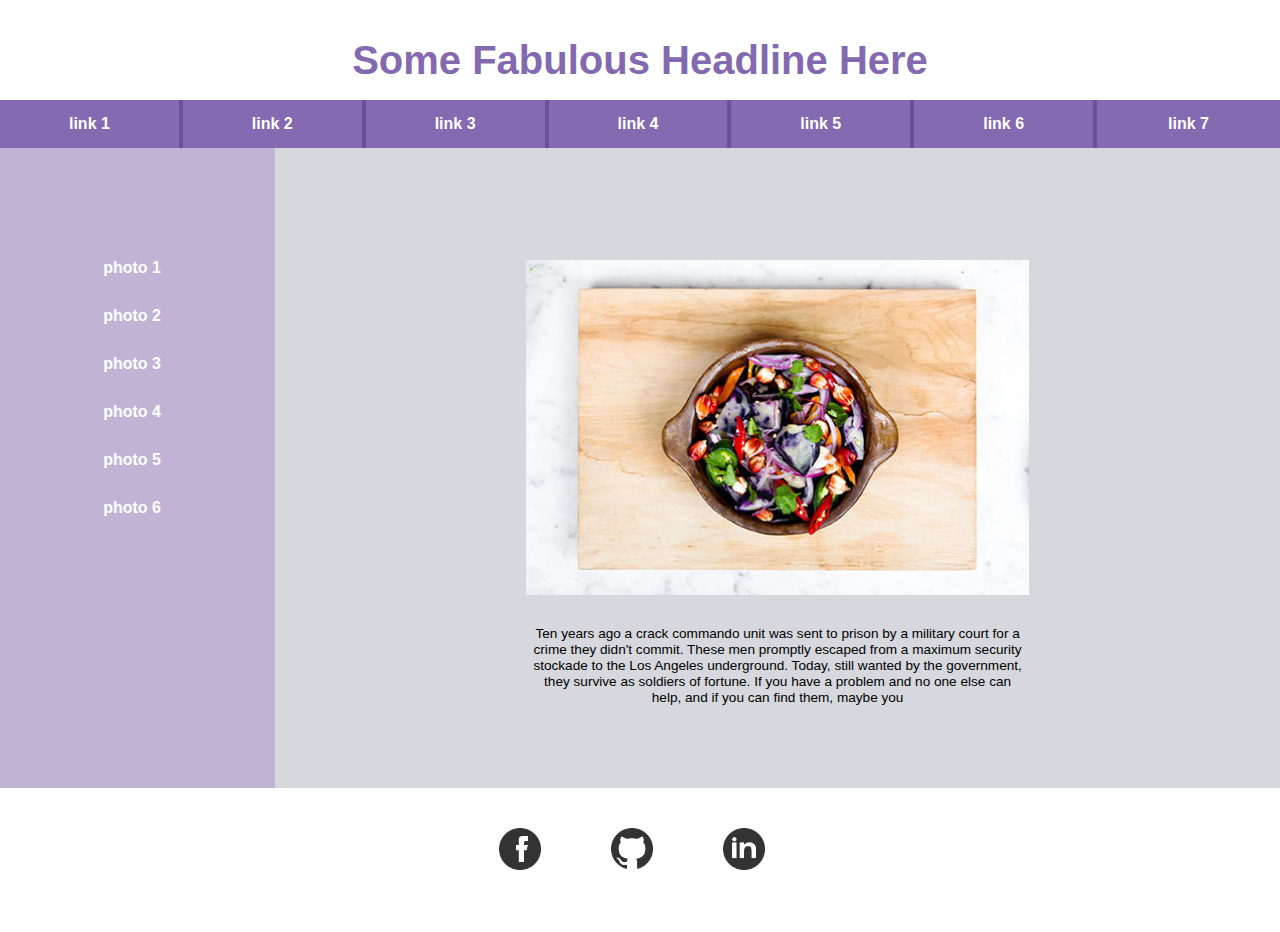
==== index.html @ d30677b8 "repo transfer commit" ====
<!DOCTYPE html>
<html lang="en">
<head>
  <meta charset="utf-8" />
  <title>Mockup Assignment</title>
  <link rel="stylesheet" type="text/css" href="styles/reset.css">
  <link rel="stylesheet" type="text/css" href="styles/stylesheet.css">
</head>
<body>
  <header>
    <h1>Some Fabulous Headline Here</h1>
    <nav>
      <li><a href="#"><div><p>link 1</p></a></li>
      <li><a href="#"><div><p>link 2</p></a></li>
      <li><a href="#"><div><p>link 3</p></a></li>
      <li><a href="#"><div><p>link 4</p></a></li>
      <li><a href="#"><div><p>link 5</p></a></li>
      <li><a href="#"><div><p>link 6</p></a></li>
      <li><a href="#"><div><p>link 7</p></a></li>
    </nav>
  </header>
  <aside>
    <li><a href="#"><div><p>photo 1</p></div></a></li>
    <li><a href="#"><div><p>photo 2</p></div></a></li>
    <li><a href="#"><div><p>photo 3</p></div></a></li>
    <li><a href="#"><div><p>photo 4</p></div></a></li>
    <li><a href="#"><div><p>photo 5</p></div></a></li>
    <li><a href="#"><div><p>photo 6</p></div></a></li>
  </aside>
  <section>
    <div>
      <figure>
        <img src="images/stirfry.jpg" />
      </figure>
        <li>Ten years ago a crack commando unit was sent to prison by a military court for a</li>
        <li>crime they didn't commit. These men promptly escaped from a maximum security</li>
        <li>stockade to the Los Angeles underground. Today, still wanted by the government,</li>
        <li>they survive as soldiers of fortune. If you have a problem and no one else can</li>
        <li>help, and if you can find them, maybe you</li>
    </div>
  </section>
  <footer>
      <li><a href="#"><img src="images/facebook.png" /></a></li>
      <li><a href="#"><img src="images/github.png" /></a></li>
      <li><a href="#"><img src="images/linked-in.png" /></a></li>
  </footer>
</body>
  <!-- headline and main nav -->

  <!-- left bar with list of photos -->

  <!-- main area with photo and text -->

  <!-- footer with social media links -->
</html>
---- styles/stylesheet.css ----
/* main css */

/* commence primary ignition */

  * {
    box-sizing: border-box;
  }

  html, body {
    max-width: 100%;
    overflow-x: hidden;
  }
  body { 
    font-family: Georgia, "Times New Roman", serif, Myriad Pro;
    background-position: center;
    width: 100%;
  }
   
/* end primary ignition */

/* start header */

  header {
    width: 100%;
  }
  h1 {
    color: #836ab0;
    font-size: 2.5rem;
    font-family: sans-serif;
    text-align: center;
    padding: 2.5rem 0rem 1.25rem 0rem;
  }
  nav a {
    text-decoration: none;
  }
  nav li {
    width: 14.28571429%;
    height: 3rem;
    float: left;
    list-style: none;
    font-family: sans-serif;
    color: #836ab1;
    text-align: center;
    border-right: solid .25rem #695195;
  }
  nav li:last-child {
    border-right: none;
  }
  nav li div {
    background-color: #836ab1;
    height: 3rem;
  } 
  nav p {
    padding-top: 1rem;
    color: #ffffff;
    font-weight: 800;
  }

/* end header */

/* start main body */

  aside {
    width: 21.5%;
    height: 40rem;
    float: left;
    background-color: #c0b3d4;
  }
  aside li {
    list-style: none;
    margin: 0 auto;
    display: block;
    width: 25%;
    padding-top: 2rem;
  }
  aside li:first-child {
    padding-top: 7rem;
  }
  aside li a {
    text-decoration: none;
  }
  aside p {
    font-family: sans-serif;
    color: #ffffff;
    font-weight: 800;
  }
  section div {
    background-color: #d6d8dd;
    float: right;
    width: 78.5%;
    height: 40rem;
  }
  section img {
    width: 50%;
    height: 50%;
    display: block;
    margin: auto;
    padding-top: 7rem;
    padding-bottom: 2rem;
  }
  section li {
    display: block;
    margin: auto;
    text-align: center;
    font-size: .85rem;
    font-family: sans-serif;
    padding-bottom: .15rem;
  }

/* end main body */

/* start footer */

  footer {
    width: 100%;
    height: 9rem;
    background-color: #ffffff;
    clear: both;
  }
  footer li {
    float: left;
    list-style: none;
    margin: auto;
    display: inline;
    padding: 2.5rem 1.5rem 0rem 1.5rem;
  }
  footer li:first-child {
    padding-left: 39%;
  }
  footer li img {
    width: 65%;
    height: 65%;
  }

/* end footer */
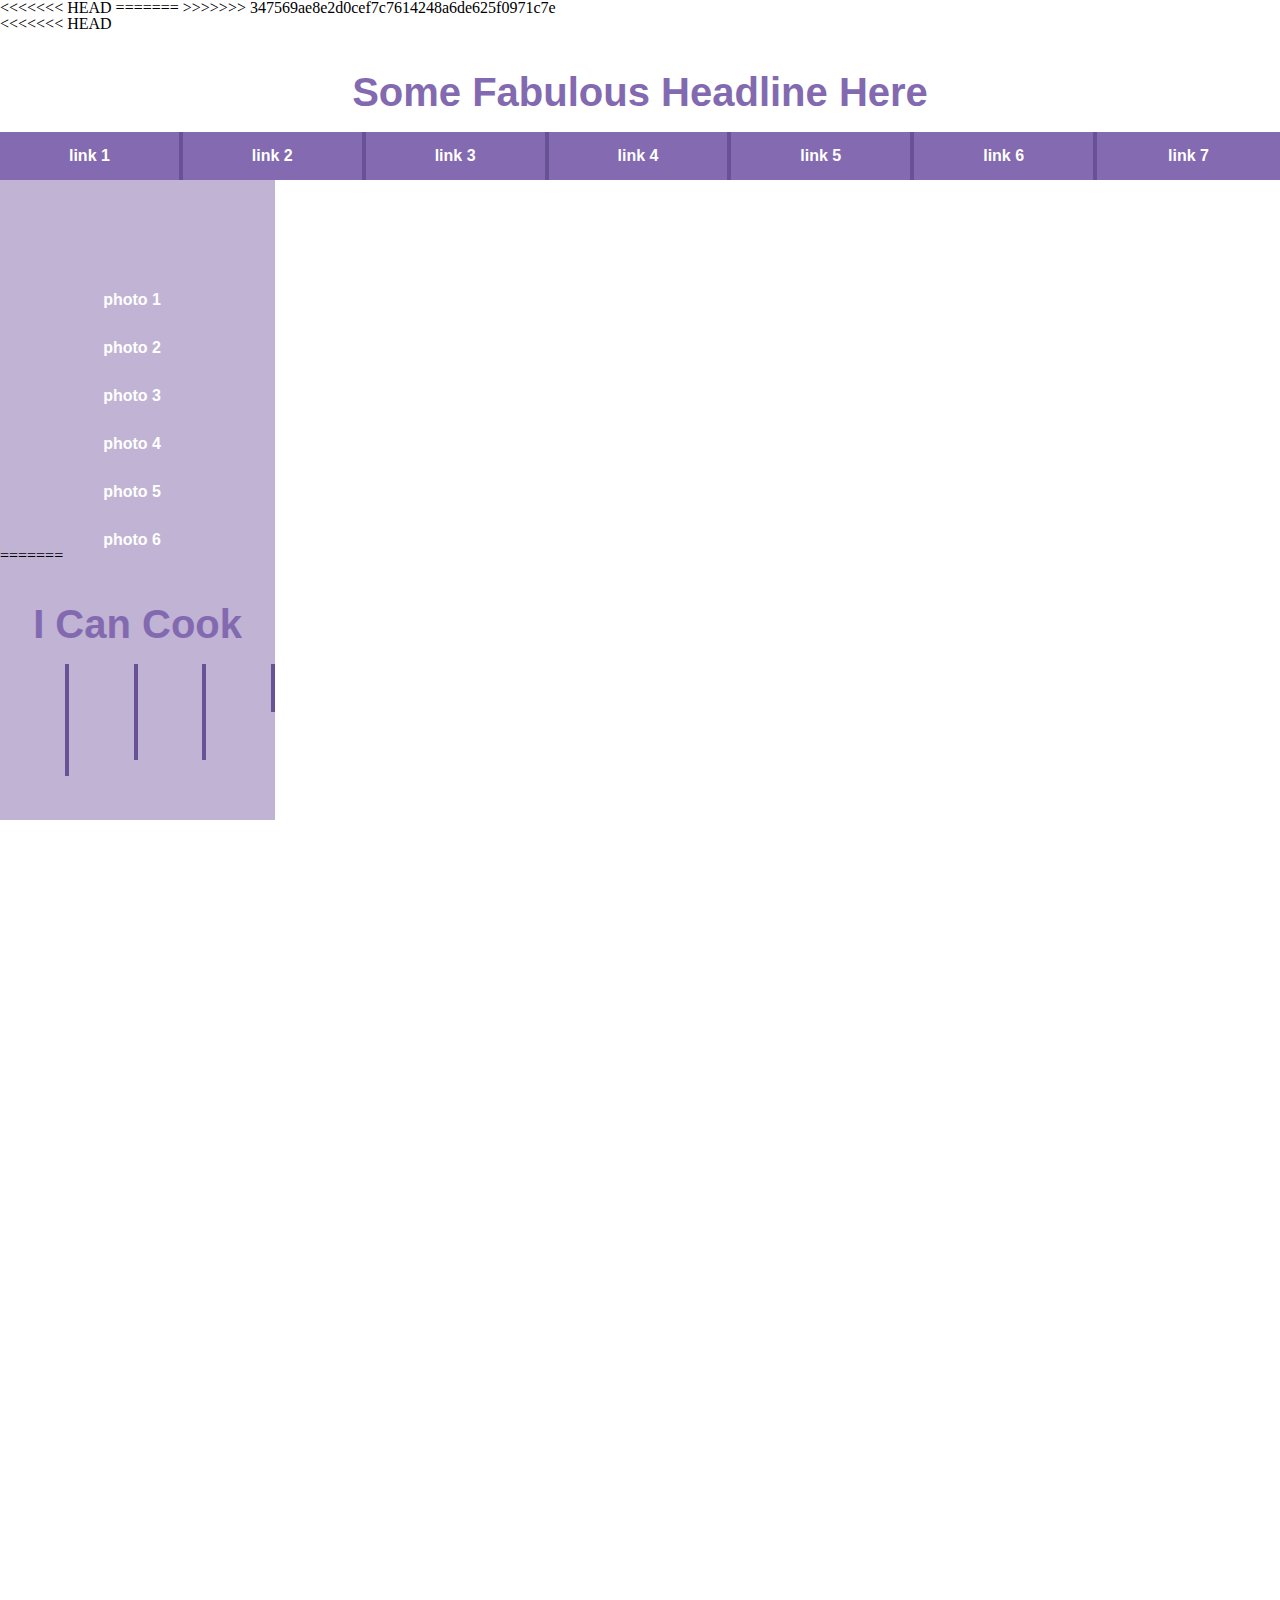
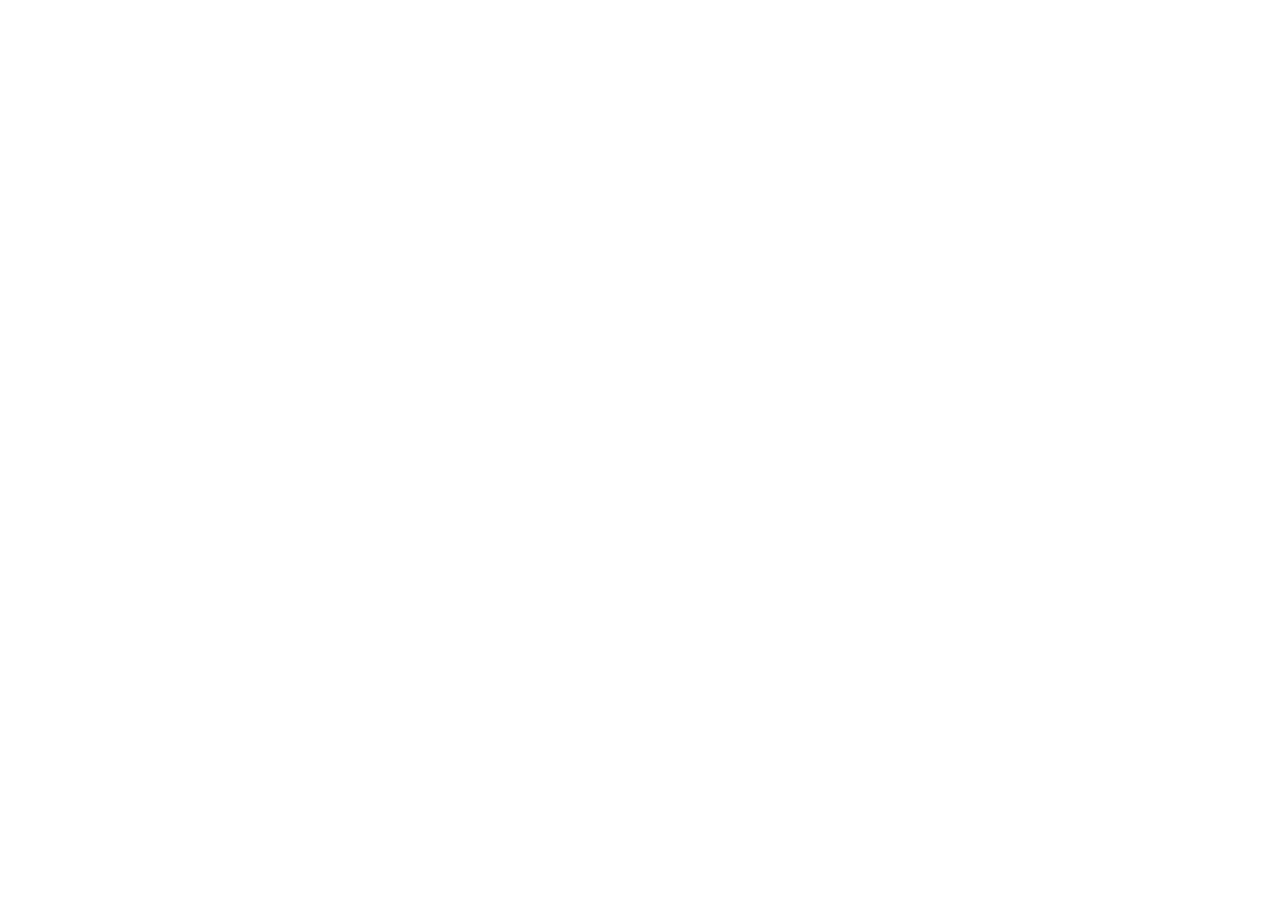
==== commit 8e530119: "merge commit" ====
--- a/index.html
+++ b/index.html
@@ -3,11 +3,15 @@
 <head>
   <meta charset="utf-8" />
   <title>Mockup Assignment</title>
+<<<<<<< HEAD
   <link rel="stylesheet" type="text/css" href="styles/reset.css">
+=======
+>>>>>>> 347569ae8e2d0cef7c7614248a6de625f0971c7e
   <link rel="stylesheet" type="text/css" href="styles/stylesheet.css">
 </head>
 <body>
   <header>
+<<<<<<< HEAD
     <h1>Some Fabulous Headline Here</h1>
     <nav>
       <li><a href="#"><div><p>link 1</p></a></li>
@@ -26,12 +30,37 @@
     <li><a href="#"><div><p>photo 4</p></div></a></li>
     <li><a href="#"><div><p>photo 5</p></div></a></li>
     <li><a href="#"><div><p>photo 6</p></div></a></li>
+=======
+    <h1>I Can Cook</h1>
+    <nav>
+      <ul>
+        <li><a href="#"></a></li>
+        <li><a href="#"></a></li>
+        <li><a href="#"></a></li>
+        <li><a href="#"></a></li>
+        <li><a href="#"></a></li>
+        <li><a href="#"></a></li>
+        <li><a href="#"></a></li>
+      </ul>
+    </nav>
+  </header>
+  <aside>
+    <ul>
+      <li><a href="#"></a></li>
+      <li><a href="#"></a></li>
+      <li><a href="#"></a></li>
+      <li><a href="#"></a></li>
+      <li><a href="#"></a></li>
+      <li><a href="#"></a></li>
+    </ul>
+>>>>>>> 347569ae8e2d0cef7c7614248a6de625f0971c7e
   </aside>
   <section>
     <div>
       <figure>
         <img src="images/stirfry.jpg" />
       </figure>
+<<<<<<< HEAD
         <li>Ten years ago a crack commando unit was sent to prison by a military court for a</li>
         <li>crime they didn't commit. These men promptly escaped from a maximum security</li>
         <li>stockade to the Los Angeles underground. Today, still wanted by the government,</li>
@@ -43,6 +72,17 @@
       <li><a href="#"><img src="images/facebook.png" /></a></li>
       <li><a href="#"><img src="images/github.png" /></a></li>
       <li><a href="#"><img src="images/linked-in.png" /></a></li>
+=======
+      <p></p>
+    </div>
+  </section>
+  <footer>
+    <ul>
+      <li><a href="#"><img src="images/facebook.png" /></a></li>
+      <li><a href="#"><img src="images/github.png" /></a></li>
+      <li><a href="#"><img src="images/linked-in.png" /></a></li>
+    </ul>
+>>>>>>> 347569ae8e2d0cef7c7614248a6de625f0971c7e
   </footer>
 </body>
   <!-- headline and main nav -->
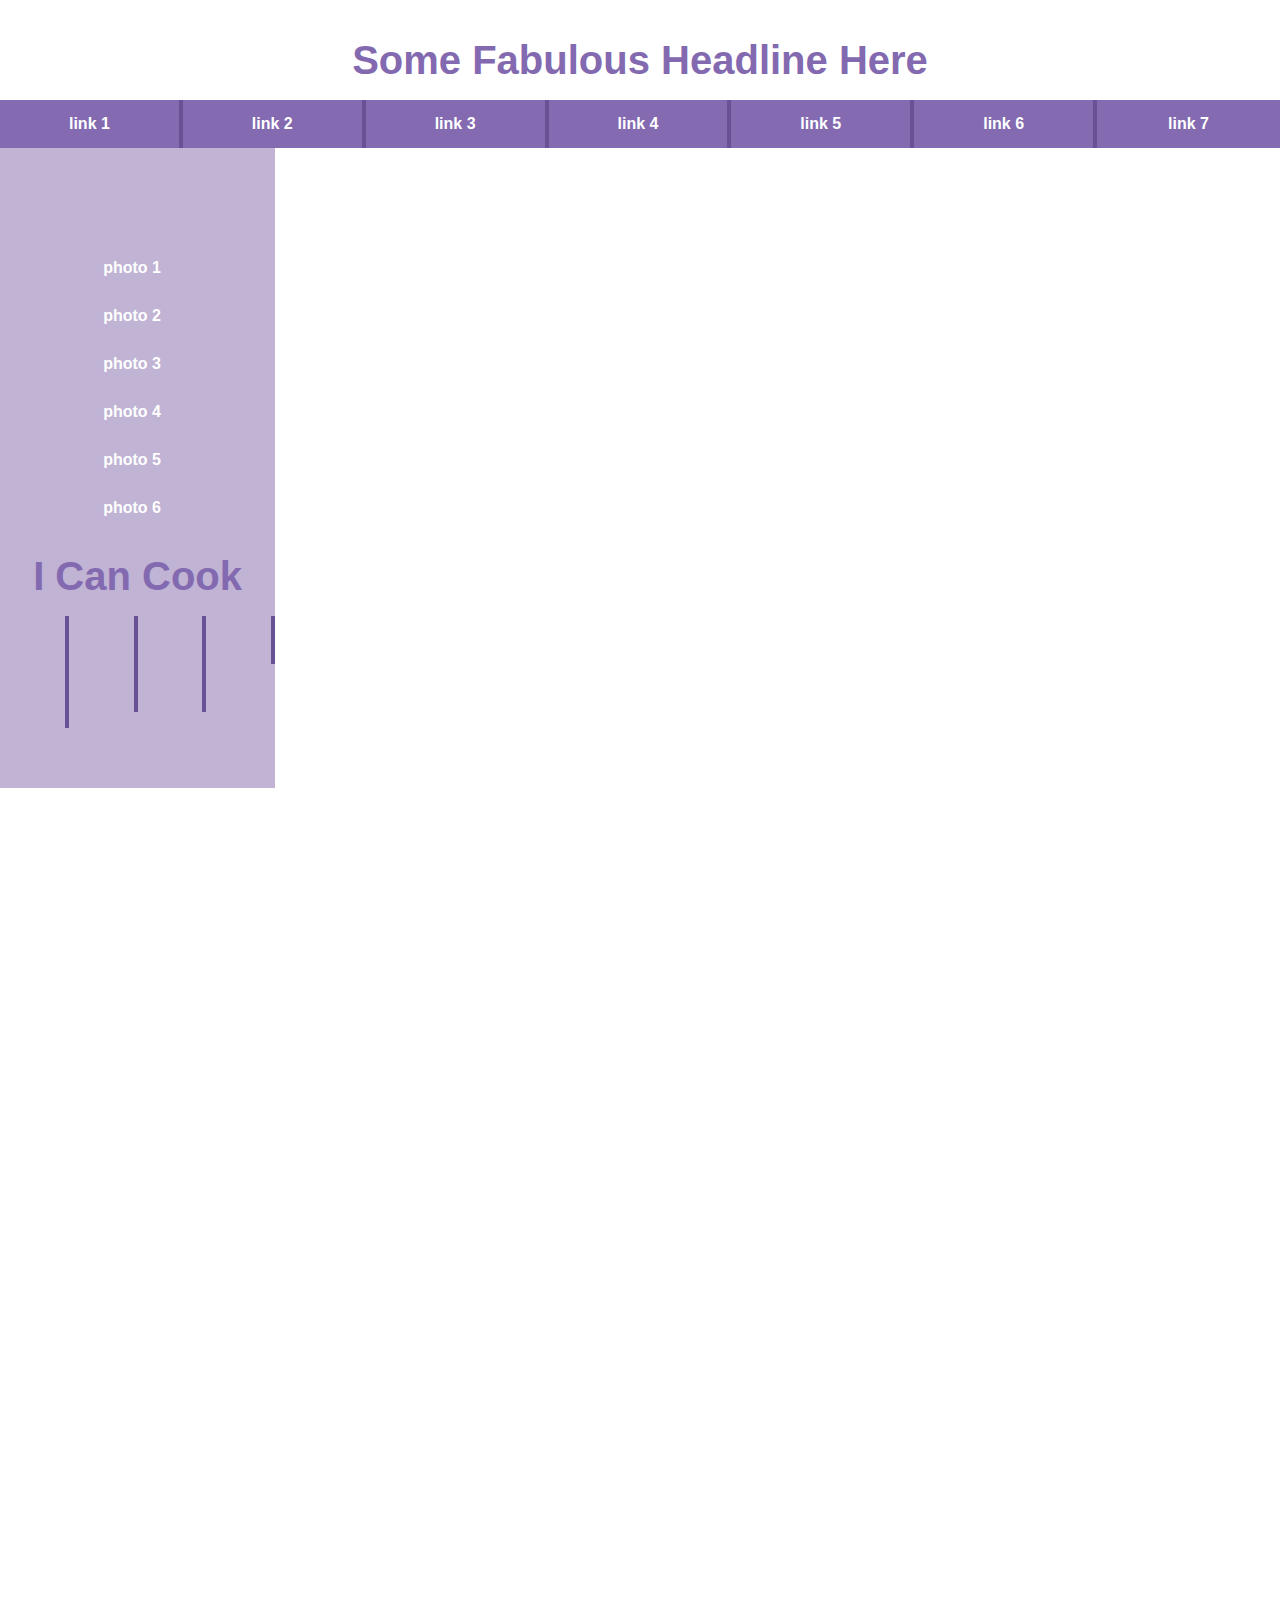
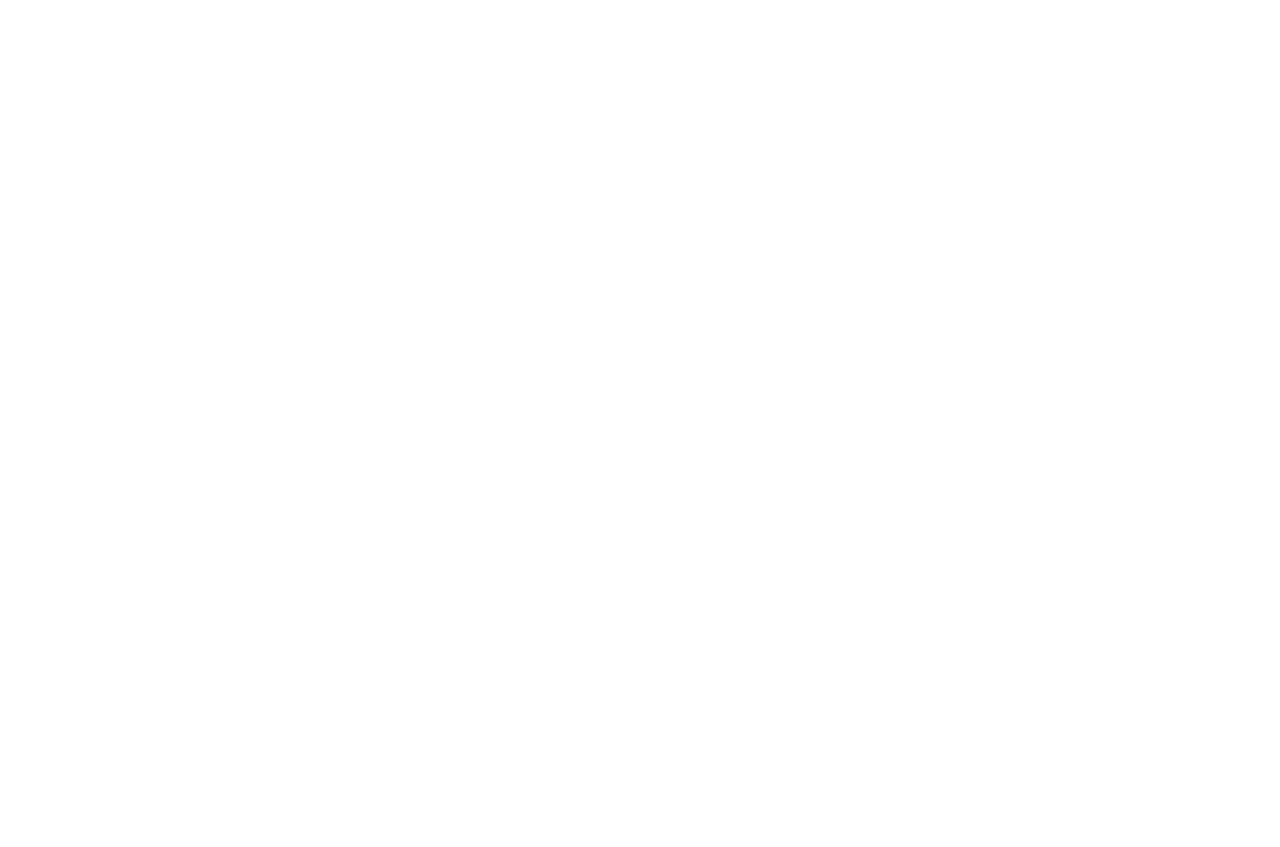
==== commit 948b679e: "cleaned up HTML" ====
--- a/index.html
+++ b/index.html
@@ -3,15 +3,11 @@
 <head>
   <meta charset="utf-8" />
   <title>Mockup Assignment</title>
-<<<<<<< HEAD
   <link rel="stylesheet" type="text/css" href="styles/reset.css">
-=======
->>>>>>> 347569ae8e2d0cef7c7614248a6de625f0971c7e
   <link rel="stylesheet" type="text/css" href="styles/stylesheet.css">
 </head>
 <body>
   <header>
-<<<<<<< HEAD
     <h1>Some Fabulous Headline Here</h1>
     <nav>
       <li><a href="#"><div><p>link 1</p></a></li>
@@ -30,7 +26,6 @@
     <li><a href="#"><div><p>photo 4</p></div></a></li>
     <li><a href="#"><div><p>photo 5</p></div></a></li>
     <li><a href="#"><div><p>photo 6</p></div></a></li>
-=======
     <h1>I Can Cook</h1>
     <nav>
       <ul>
@@ -53,14 +48,12 @@
       <li><a href="#"></a></li>
       <li><a href="#"></a></li>
     </ul>
->>>>>>> 347569ae8e2d0cef7c7614248a6de625f0971c7e
   </aside>
   <section>
     <div>
       <figure>
         <img src="images/stirfry.jpg" />
       </figure>
-<<<<<<< HEAD
         <li>Ten years ago a crack commando unit was sent to prison by a military court for a</li>
         <li>crime they didn't commit. These men promptly escaped from a maximum security</li>
         <li>stockade to the Los Angeles underground. Today, still wanted by the government,</li>
@@ -72,7 +65,6 @@
       <li><a href="#"><img src="images/facebook.png" /></a></li>
       <li><a href="#"><img src="images/github.png" /></a></li>
       <li><a href="#"><img src="images/linked-in.png" /></a></li>
-=======
       <p></p>
     </div>
   </section>
@@ -82,7 +74,6 @@
       <li><a href="#"><img src="images/github.png" /></a></li>
       <li><a href="#"><img src="images/linked-in.png" /></a></li>
     </ul>
->>>>>>> 347569ae8e2d0cef7c7614248a6de625f0971c7e
   </footer>
 </body>
   <!-- headline and main nav -->
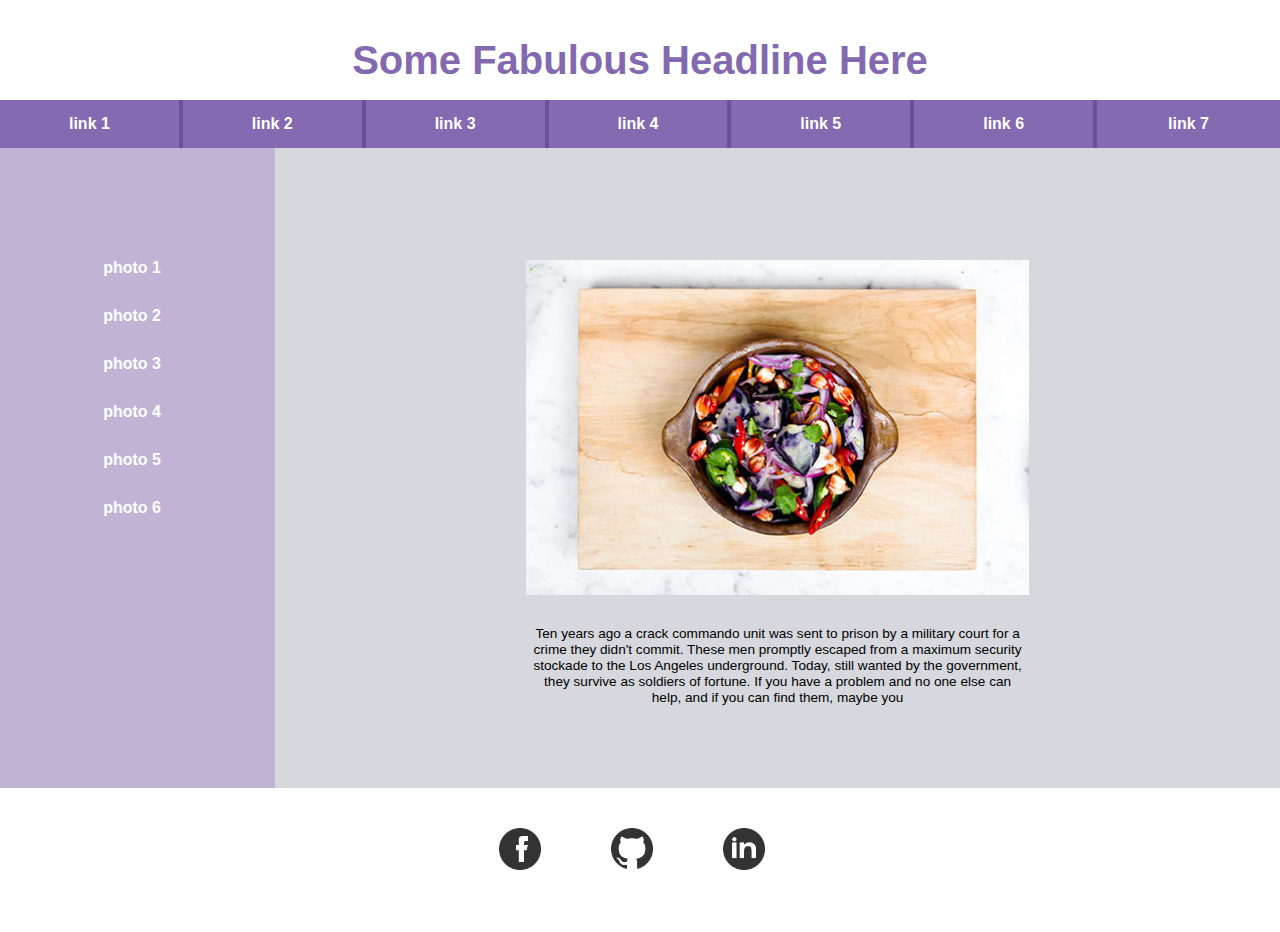
==== commit 5e94d290: "lost" ====
--- a/index.html
+++ b/index.html
@@ -26,28 +26,6 @@
     <li><a href="#"><div><p>photo 4</p></div></a></li>
     <li><a href="#"><div><p>photo 5</p></div></a></li>
     <li><a href="#"><div><p>photo 6</p></div></a></li>
-    <h1>I Can Cook</h1>
-    <nav>
-      <ul>
-        <li><a href="#"></a></li>
-        <li><a href="#"></a></li>
-        <li><a href="#"></a></li>
-        <li><a href="#"></a></li>
-        <li><a href="#"></a></li>
-        <li><a href="#"></a></li>
-        <li><a href="#"></a></li>
-      </ul>
-    </nav>
-  </header>
-  <aside>
-    <ul>
-      <li><a href="#"></a></li>
-      <li><a href="#"></a></li>
-      <li><a href="#"></a></li>
-      <li><a href="#"></a></li>
-      <li><a href="#"></a></li>
-      <li><a href="#"></a></li>
-    </ul>
   </aside>
   <section>
     <div>
@@ -65,15 +43,6 @@
       <li><a href="#"><img src="images/facebook.png" /></a></li>
       <li><a href="#"><img src="images/github.png" /></a></li>
       <li><a href="#"><img src="images/linked-in.png" /></a></li>
-      <p></p>
-    </div>
-  </section>
-  <footer>
-    <ul>
-      <li><a href="#"><img src="images/facebook.png" /></a></li>
-      <li><a href="#"><img src="images/github.png" /></a></li>
-      <li><a href="#"><img src="images/linked-in.png" /></a></li>
-    </ul>
   </footer>
 </body>
   <!-- headline and main nav -->
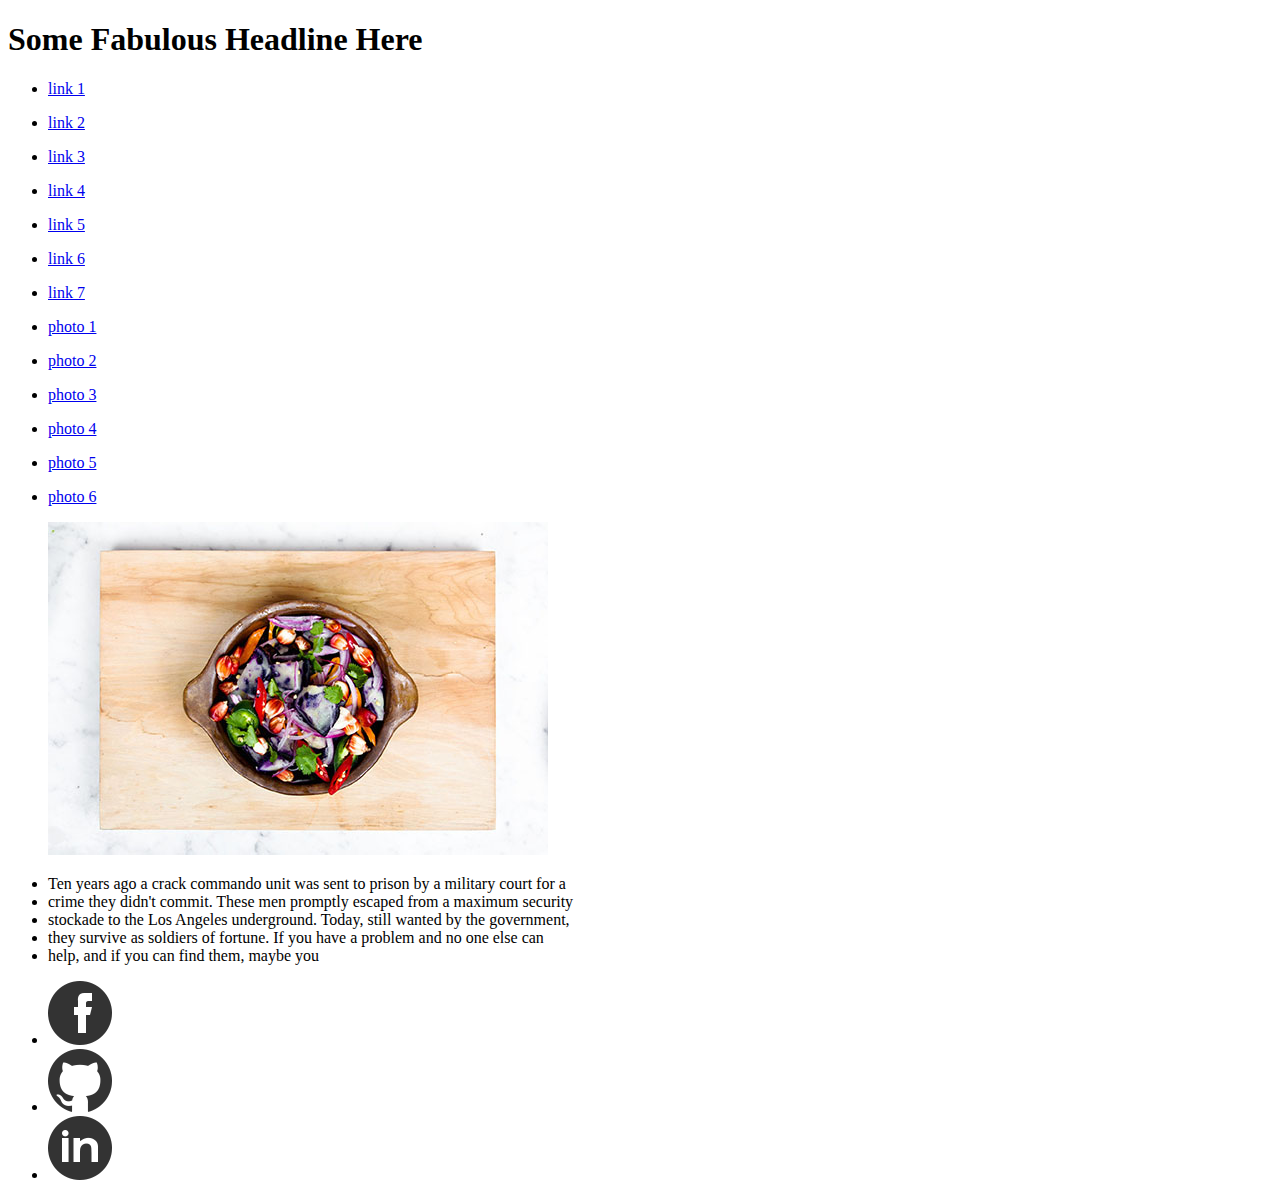
==== commit 6ceb96ce: "final commit of the night" ====
--- a/index.html
+++ b/index.html
@@ -10,46 +10,47 @@
   <header>
     <h1>Some Fabulous Headline Here</h1>
     <nav>
-      <li><a href="#"><div><p>link 1</p></a></li>
-      <li><a href="#"><div><p>link 2</p></a></li>
-      <li><a href="#"><div><p>link 3</p></a></li>
-      <li><a href="#"><div><p>link 4</p></a></li>
-      <li><a href="#"><div><p>link 5</p></a></li>
-      <li><a href="#"><div><p>link 6</p></a></li>
-      <li><a href="#"><div><p>link 7</p></a></li>
+      <ul>
+        <li><a href="index.html"><div><p>link 1</p></div></a></li>
+        <li><a href="link-1.html"><div><p>link 2</p></div></a></li>
+        <li><a href="link-2.html"><div><p>link 3</p></div></a></li>
+        <li><a href="#"><div><p>link 4</p></div></a></li>
+        <li><a href="#"><div><p>link 5</p></div></a></li>
+        <li><a href="#"><div><p>link 6</p></div></a></li>
+        <li><a href="#"><div><p>link 7</p></div></a></li>
+      </ul>
     </nav>
   </header>
   <aside>
-    <li><a href="#"><div><p>photo 1</p></div></a></li>
-    <li><a href="#"><div><p>photo 2</p></div></a></li>
-    <li><a href="#"><div><p>photo 3</p></div></a></li>
-    <li><a href="#"><div><p>photo 4</p></div></a></li>
-    <li><a href="#"><div><p>photo 5</p></div></a></li>
-    <li><a href="#"><div><p>photo 6</p></div></a></li>
+    <ul> 
+      <li><a href="#"><div><p>photo 1</p></div></a></li>
+      <li><a href="#"><div><p>photo 2</p></div></a></li>
+      <li><a href="#"><div><p>photo 3</p></div></a></li>
+      <li><a href="#"><div><p>photo 4</p></div></a></li>
+      <li><a href="#"><div><p>photo 5</p></div></a></li>
+      <li><a href="#"><div><p>photo 6</p></div></a></li>
+    </ul>
   </aside>
   <section>
     <div>
       <figure>
-        <img src="images/stirfry.jpg" />
+        <img src="images/stirfry.jpg" alt="stirfry" />
       </figure>
-        <li>Ten years ago a crack commando unit was sent to prison by a military court for a</li>
-        <li>crime they didn't commit. These men promptly escaped from a maximum security</li>
-        <li>stockade to the Los Angeles underground. Today, still wanted by the government,</li>
-        <li>they survive as soldiers of fortune. If you have a problem and no one else can</li>
-        <li>help, and if you can find them, maybe you</li>
+        <ul>
+          <li>Ten years ago a crack commando unit was sent to prison by a military court for a</li>
+          <li>crime they didn't commit. These men promptly escaped from a maximum security</li>
+          <li>stockade to the Los Angeles underground. Today, still wanted by the government,</li>
+          <li>they survive as soldiers of fortune. If you have a problem and no one else can</li>
+          <li>help, and if you can find them, maybe you</li>
+        </ul>  
     </div>
   </section>
   <footer>
-      <li><a href="#"><img src="images/facebook.png" /></a></li>
-      <li><a href="#"><img src="images/github.png" /></a></li>
-      <li><a href="#"><img src="images/linked-in.png" /></a></li>
+    <ul>
+      <li><a href="#"><img src="images/facebook.png" alt="facebook" /></a></li>
+      <li><a href="#"><img src="images/github.png" alt="github" /></a></li>
+      <li><a href="#"><img src="images/linked-in.png" alt="linkedin" /></a></li>
+    </ul>  
   </footer>
 </body>
-  <!-- headline and main nav -->
-
-  <!-- left bar with list of photos -->
-
-  <!-- main area with photo and text -->
-
-  <!-- footer with social media links -->
 </html>